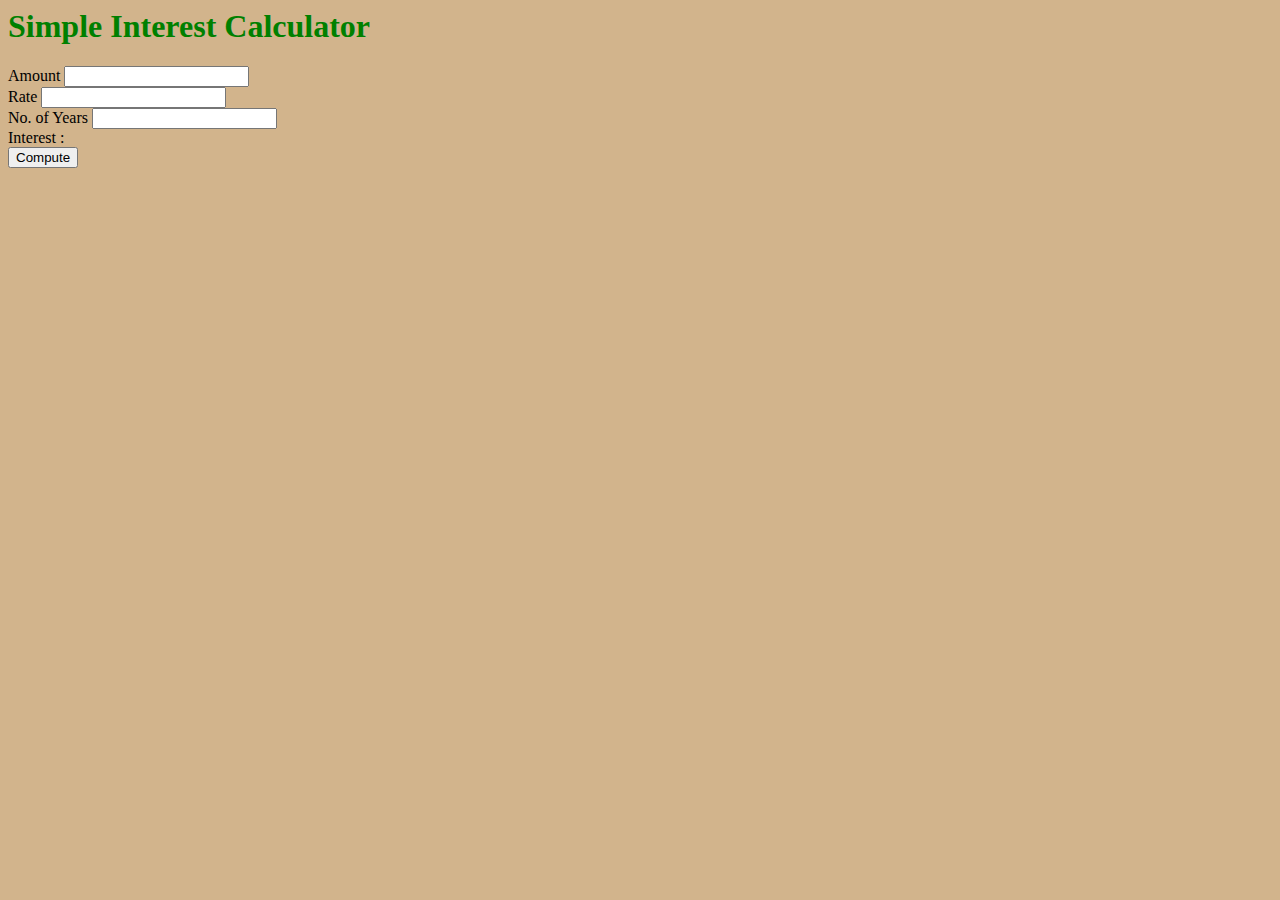
==== index.html @ e1d32219 "Add files via upload" ====
<html>
    <head>
    <script src="script.js"></script>
    <link rel="stylesheet" href="style.css">
    </head>
    <body>
        <h1>Simple Interest Calculator</h1>

        Amount <input type="number"  id="principal">  <br/>
        Rate <input type="number"  id="rate">  <br/>
        No. of Years <input type="number"  id="years">  <br/>
        Interest : <span id="result"></span><br>

        <button onclick="compute()">Compute</button>
    </body>
</html>
---- style.css ----
body {background-color:tan;}
h1{color:green;}
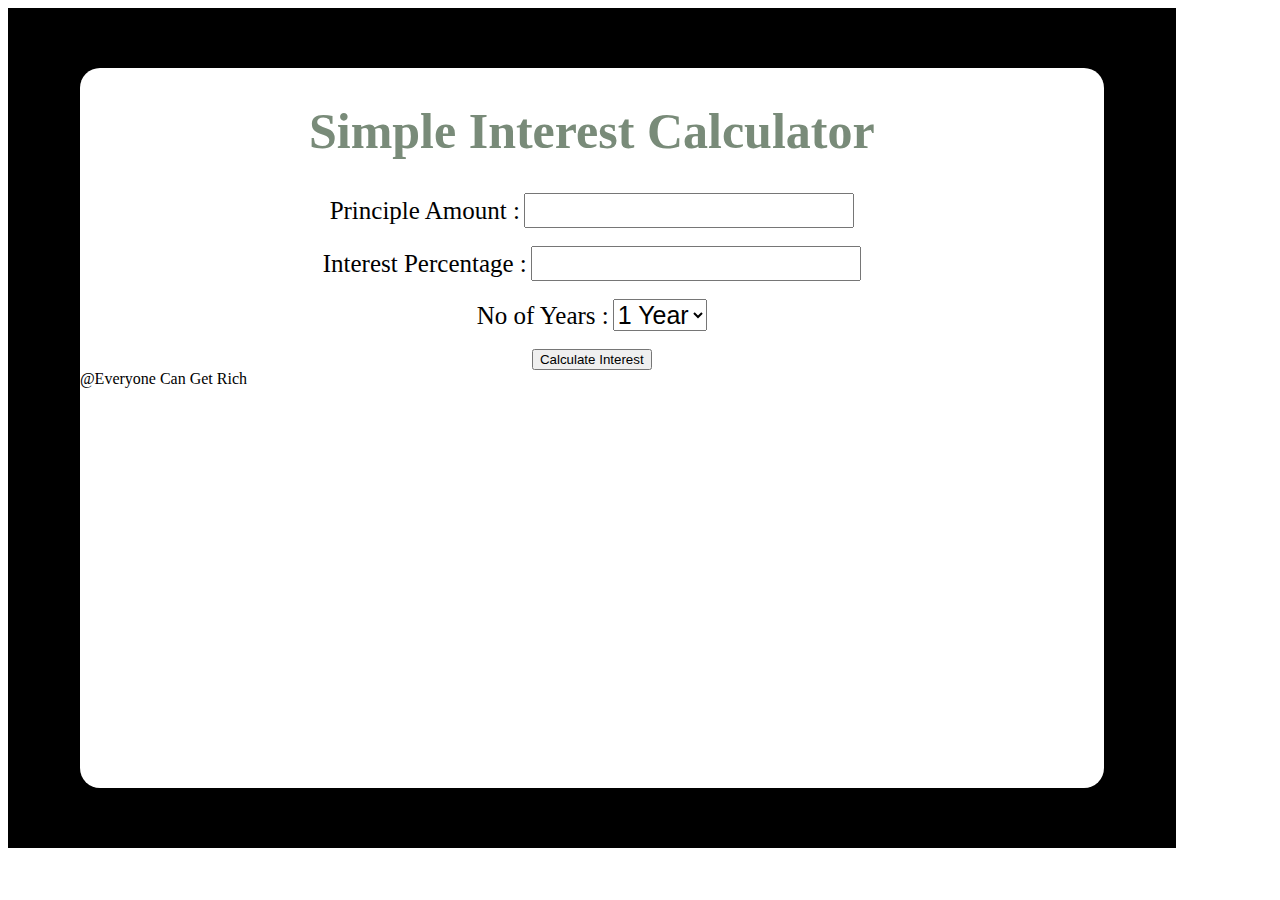
==== commit caa15c36: "Add files via upload" ====
--- a/index.html
+++ b/index.html
@@ -1,16 +1,73 @@
-<html>
-    <head>
-    <script src="script.js"></script>
-    <link rel="stylesheet" href="style.css">
-    </head>
-    <body>
-        <h1>Simple Interest Calculator</h1>
-
-        Amount <input type="number"  id="principal">  <br/>
-        Rate <input type="number"  id="rate">  <br/>
-        No. of Years <input type="number"  id="years">  <br/>
-        Interest : <span id="result"></span><br>
-
-        <button onclick="compute()">Compute</button>
-    </body>
-</html>
+﻿<!DOCTYPE html PUBLIC "-//W3C//DTD XHTML 1.0 Transitional//EN" "http://www.w3.org/TR/xhtml1/DTD/xhtml1-transitional.dtd">
+
+<html xmlns="http://www.w3.org/1999/xhtml">
+<head>
+    <title>Simple Interest calculation</title>
+    <link href="an_test.css" rel="stylesheet" type="text/css" />
+    <script src="an_test_1.js" type="text/javascript"></script>
+
+    <script src="js/jquery.min.js" type="text/javascript"></script>
+</head>
+<body>
+
+
+
+ 
+ <div class="container-login100">
+
+ <div class="wrap-login100">
+ <div class="subitm1" id="main">
+   
+ 
+  
+  <div id="center"> 
+    <h1 class="h_col"> Simple Interest Calculator</h1>
+  </div>
+ 
+<div id="center">
+  <label class="p_amt" id="p_amt_id">Principle Amount :</label>
+  <input class="input1" type="number" id="Princ1"/>
+ </div>
+  <br />
+ <div id="center">
+  <label class="p_amt" id="Label1">Interest Percentage :</label>
+  <input class="input1" type="number" id="int_per"/>
+  </div>
+  <br />
+
+ <div id="center"> 
+  <label class="p_amt" id="Label2">No of Years :</label>
+  <select id="No_of_Years" class="input1">
+  <option id="Option1" value="1">1 Year</option>
+  <option id="Option2" value="2" >2 Year</option>
+ <option id="Option3" value="3">3 Year</option>
+  </select>
+ </div>
+  <br /> 
+
+  
+<div id="center"> 
+
+   <input type="button" class="btn1" onClick="sayHello()" value="Calculate Interest" />
+ </div>  
+  
+  <div id="center">
+  <label id="res1" class="p_res">
+  </label>
+  </div>
+ 
+<div>
+  @Everyone Can Get Rich
+</div>
+
+  
+</div>
+ 
+ 
+</div>
+
+</div>
+
+
+</body>
+</html>
--- a/an_test.css
+++ b/an_test.css
@@ -0,0 +1,159 @@
+﻿/*//////////////////////////////////////////////////////////////////
+[ login ]*/
+
+.limiter {
+  width: 100%;
+  height:90%;
+  margin: 0 auto;
+}
+
+.container-login100 {
+  width: 90%;  
+    min-height: 90vh;
+  display: -webkit-box;
+  display: -webkit-flex;
+  display: -moz-box;  
+  display: -ms-flexbox;
+  display: flex;
+  flex-wrap: wrap;
+ align-items:center;
+ justify-content: center;
+ /*justify-content: center;
+  align-items: center;*/
+  padding: 15px;
+  background:black;
+}
+
+
+.wrap-login100 {
+  width: 90%;
+  min-height: 80vh;
+  background: #fff;
+  border-radius: 10px;
+  overflow: hidden;
+  position: relative;
+  border-radius: 20px;
+    height:90%;
+     align-items:center;
+     justify-content: center;
+ vertical-align:middle;
+ 
+}
+.subitm1
+{
+ 
+  align-items:center;
+  justify-content: center;
+
+}
+
+
+
+
+/*==================================================================
+[ Title form ]*/
+.login100-form-title {
+  width: 100%;
+  position: relative;
+  z-index: 1;
+  display: -webkit-box;
+  display: -webkit-flex;
+  display: -moz-box;
+  display: -ms-flexbox;
+  display: flex;
+  flex-wrap: wrap;
+  flex-direction: column;
+  align-items: center;
+
+  background-repeat: no-repeat;
+  background-size: cover;
+  background-position: center;
+  text-align:left;
+  margin:auto;
+
+  padding: 70px 15px 74px 15px;
+}
+#main h1 {
+  text-align: center;
+}
+#center {
+  text-align: center;
+}
+.login100-form-title-1 {
+  font-family: Poppins-Bold;
+  font-size: 30px;
+  color: #fff;
+  text-transform: uppercase;
+  line-height: 1.2;
+  text-align: center;
+}
+
+.login100-form-title::before {
+  content: "";
+  display: block;
+  position: absolute;
+  z-index: -1;
+  width: 100%;
+  height: 100%;
+  top: 0;
+  left: 0;
+  background-color: rgba(54,84,99,0.7);
+}
+
+
+/*==================================================================
+[ Form ]*/
+
+.login100-form {
+  width: 100%;
+  display: -webkit-box;
+  display: -webkit-flex;
+  display: -moz-box;
+  display: -ms-flexbox;
+  display: flex;
+  flex-wrap: wrap;
+  justify-content: space-between;
+  padding: 43px 88px 93px 190px;
+}
+.h_col
+{
+  
+    color:#798b79;
+   font-family: calibri;
+ font-size:50px;
+   
+    }
+.p_amt
+{
+      font-family:Calibri;
+    font-size:25px;
+    color:black;
+}
+.p_amt
+{
+      font-family:Calibri;
+    font-size:25px;
+    color:black;
+    height: 120px;
+ word-wrap: inherit;
+}
+.s_Head_c
+{
+    margin-top:0px;
+    margin-bottom:0px;
+    
+    }
+    .input1
+    {font-size:25px;
+         }
+  /* added on 12-05-2021*/
+  h2 {
+		
+		color:#FF9900;
+	}
+/* Button*/
+.btn1 {
+/* padding:20px;
+ font-weight:bold;
+ color:White;*/
+}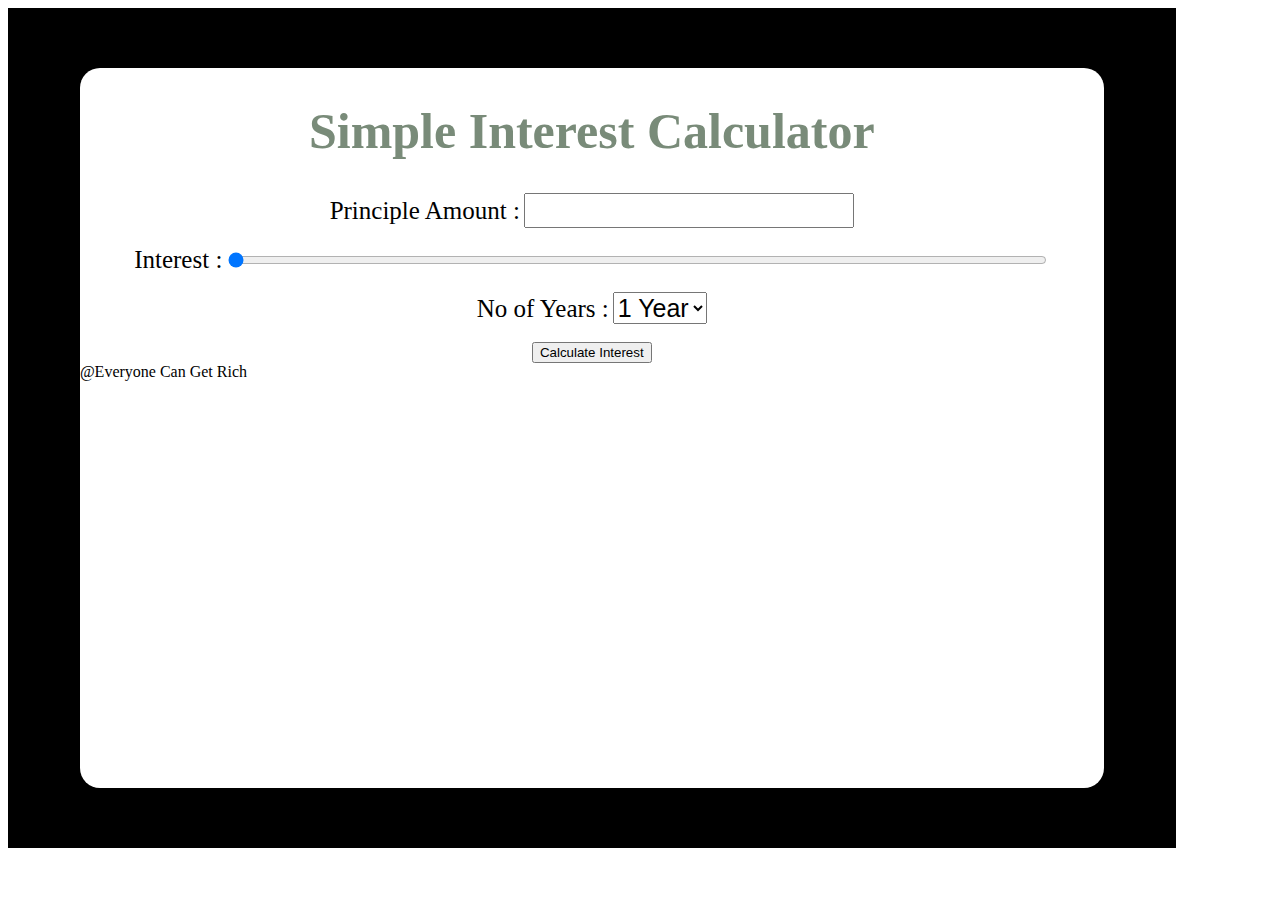
==== commit 727b8893: "Add files via upload" ====
--- a/index.html
+++ b/index.html
@@ -6,7 +6,6 @@
     <link href="an_test.css" rel="stylesheet" type="text/css" />
     <script src="an_test_1.js" type="text/javascript"></script>
 
-    <script src="js/jquery.min.js" type="text/javascript"></script>
 </head>
 <body>
 
@@ -29,12 +28,15 @@
   <input class="input1" type="number" id="Princ1"/>
  </div>
   <br />
- <div id="center">
-  <label class="p_amt" id="Label1">Interest Percentage :</label>
-  <input class="input1" type="number" id="int_per"/>
+ <div id="center" style="align-items: center;">
+ 
+  <label class="p_amt" id="p_amt_id" >Interest :</label>
+  <input  type="range" min="0" max="100" id="slider" name="sld3" value="0" onchange=""show_value(this.value);">
+  <div id="selector">  <label class="p_amt" id="slider_value" ></label> 
+   </div>
+ 
   </div>
   <br />
-
  <div id="center"> 
   <label class="p_amt" id="Label2">No of Years :</label>
   <select id="No_of_Years" class="input1">
@@ -48,7 +50,7 @@
   
 <div id="center"> 
 
-   <input type="button" class="btn1" onClick="sayHello()" value="Calculate Interest" />
+   <input type="button" class="btn1" onClick="sayHello1()" value="Calculate Interest" />
  </div>  
   
   <div id="center">
@@ -67,7 +69,46 @@
 </div>
 
 </div>
+<script>
+  var i;
+  var slider=document.getElementById("slider");
+var selector=document.getElementById("selector");
+ slider.oninput= function()
+ {
+selector.style.left=this.value;
+var m=this.value;
+var i=this.value;
+document.getElementById("slider_value").innerHTML=`<h3> ${m} </h3> `;
 
+ }
+
+
+ function sayHello1() {
+var p;
+var n;
+var inta;
+var x;
+
+p=document.getElementById('Princ1').value;
+r=document.getElementById('No_of_Years').value;
+x=document.getElementById("slider_value").textContent;
+
+/*alert(x);*/
+inta=(p*x*r/100);
+n=parseFloat(p)+ parseFloat(inta);
+
+
+var oneYr = new Date().getFullYear();
+/*alert(oneYr);*/
+
+const showScore=document.querySelector('#res1');
+
+showScore.innerHTML=`<h3> If you deposit <span style="background-color: yellow;"> ${p}</span>,</br> at an interest rate of <span style="background-color: yellow;">${x} %</span>, </br> you will receive 
+an amount of  <span style="background-color: yellow;">${n} </span> </h3> 
+`;
+}
+ 
+</script>
 
 </body>
 </html>
--- a/an_test.css
+++ b/an_test.css
@@ -154,6 +154,50 @@
 /* Button*/
 .btn1 {
 /* padding:20px;
- font-weight:bold;
+ font-weigh
+ t:bold;
  color:White;*/
+}
+.slidecontainer {
+  width: 90%;
+  float:right;
+}
+
+.slider {
+  -webkit-appearance: none;
+  width: 80%;
+  height: 25px;
+  background:lightseagreen;
+
+  
+  outline: none;
+  opacity: 0.7;
+  -webkit-transition: .2s;
+  transition: opacity .2s;
+}
+
+.slider:hover {
+  opacity: 1;
+}
+
+.slider::-webkit-slider-thumb {
+  -webkit-appearance: none;
+  appearance: none;
+  width: 25px;
+  height: 25px;
+  background: #04AA6D;
+  cursor: pointer;
+}
+
+.slider::-moz-range-thumb {
+  width: 25px;
+  height: 25px;
+  background: #04AA6D;
+  cursor: pointer;
+}
+#slider{
+
+  width:80%;
+
+
 }